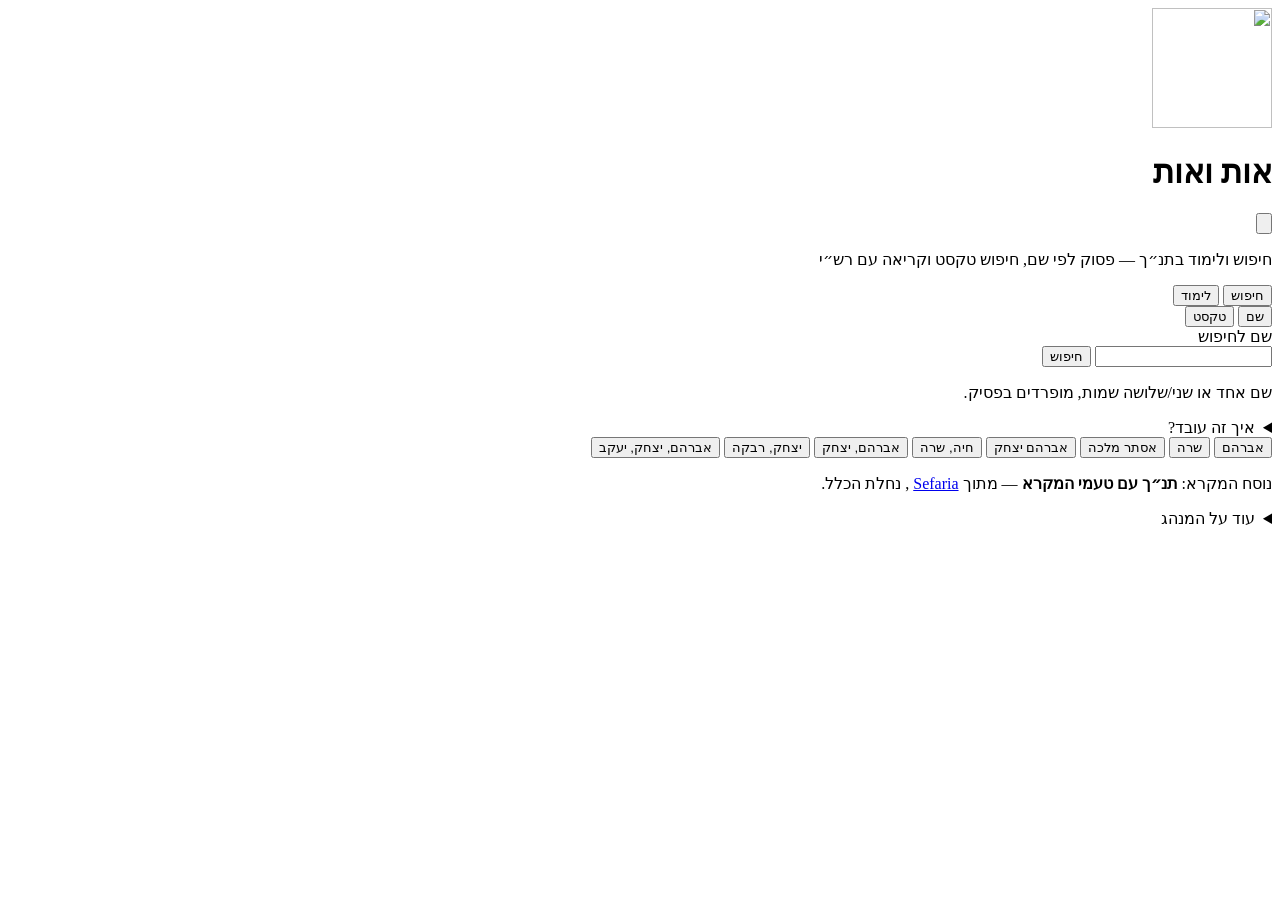
==== static/index.html @ 8f657401 "feat(reader): add Onkelos, Ibn Ezra and Metzudat David beside a chapter Each is a zip read a book at" ====
<!DOCTYPE html>
<html lang="he" dir="rtl">
<head>
  <meta charset="utf-8">
  <meta name="viewport" content="width=device-width, initial-scale=1, viewport-fit=cover">
  <meta name="theme-color" content="#1f6f5c" media="(prefers-color-scheme: light)">
  <meta name="theme-color" content="#0f1a17" media="(prefers-color-scheme: dark)">
  <meta name="description" id="meta-description" content="חיפוש ולימוד בתנ״ך: פסוק לפי האות הראשונה והאחרונה של השם, חיפוש טקסט, וקריאת הפרק עם רש״י.">
  <title id="doc-title">אות ואות — חיפוש ולימוד בתנ״ך</title>

  <link rel="preconnect" href="https://fonts.googleapis.com">
  <link rel="preconnect" href="https://fonts.gstatic.com" crossorigin>
  <link href="https://fonts.googleapis.com/css2?family=Heebo:wght@400;500;700&family=Frank+Ruhl+Libre:wght@500;700&display=swap" rel="stylesheet">
  <link rel="stylesheet" href="/styles.css">
  <link rel="icon" type="image/png" href="/icons/icon-192.png">

  <link rel="manifest" href="/manifest.json">
  <link rel="apple-touch-icon" href="/icons/apple-touch-icon.png">
  <meta name="apple-mobile-web-app-capable" content="yes">
  <meta name="apple-mobile-web-app-status-bar-style" content="black-translucent">
  <meta name="apple-mobile-web-app-title" content="אות ואות">
</head>
<body>
  <header class="header">
    <div class="wrap header-wrap">
      <div class="header-top">
        <img class="app-icon" alt="" aria-hidden="true" src="/icons/app-icon.png" width="120" height="120">
        <h1 class="title" data-i18n="header.title">אות ואות</h1>
        <button type="button" class="settings-btn" id="settings-btn" data-i18n-aria-label="settings.button" aria-label="הגדרות">
          <svg viewBox="0 0 24 24" aria-hidden="true" focusable="false">
            <circle cx="12" cy="12" r="3"/>
            <path d="M19.4 15a1.65 1.65 0 0 0 .33 1.82l.06.06a2 2 0 1 1-2.83 2.83l-.06-.06a1.65 1.65 0 0 0-1.82-.33 1.65 1.65 0 0 0-1 1.51V21a2 2 0 0 1-4 0v-.09A1.65 1.65 0 0 0 9 19.4a1.65 1.65 0 0 0-1.82.33l-.06.06a2 2 0 1 1-2.83-2.83l.06-.06A1.65 1.65 0 0 0 4.6 15a1.65 1.65 0 0 0-1.51-1H3a2 2 0 0 1 0-4h.09A1.65 1.65 0 0 0 4.6 9a1.65 1.65 0 0 0-.33-1.82l-.06-.06a2 2 0 1 1 2.83-2.83l.06.06A1.65 1.65 0 0 0 9 4.6a1.65 1.65 0 0 0 1-1.51V3a2 2 0 0 1 4 0v.09a1.65 1.65 0 0 0 1 1.51 1.65 1.65 0 0 0 1.82-.33l.06-.06a2 2 0 1 1 2.83 2.83l-.06.06A1.65 1.65 0 0 0 19.4 9a1.65 1.65 0 0 0 1.51 1H21a2 2 0 0 1 0 4h-.09a1.65 1.65 0 0 0-1.51 1z"/>
          </svg>
        </button>
      </div>
      <p class="subtitle" data-i18n="header.subtitle">חיפוש ולימוד בתנ״ך — פסוק לפי שם, חיפוש טקסט וקריאה עם רש״י</p>
      <div class="view-tabs" id="view-tabs" role="group" data-i18n-aria-label="view.ariaLabel" aria-label="תצוגה">
        <button type="button" class="view-tab active" data-view="search" aria-pressed="true" data-i18n="view.search">חיפוש</button>
        <button type="button" class="view-tab" data-view="read" aria-pressed="false" data-i18n="view.read">לימוד</button>
      </div>
    </div>
  </header>

  <main class="wrap" id="main">
    <form class="search" id="search-form" autocomplete="off">
      <div class="mode-switch" id="mode-switch" role="group" data-i18n-aria-label="search.modeAriaLabel" aria-label="סוג החיפוש">
        <button type="button" class="mode-btn active" data-mode="name" aria-pressed="true" data-i18n="search.mode.name">שם</button>
        <button type="button" class="mode-btn" data-mode="text" aria-pressed="false" data-i18n="search.mode.text">טקסט</button>
      </div>
      <label class="label" for="names" data-i18n="search.label" data-i18n-text="search.label.text">שם לחיפוש</label>
      <div class="field">
        <input
          class="input" id="names" name="names" type="text" dir="rtl"
          enterkeyhint="search" autocapitalize="off" autocorrect="off" spellcheck="false"
          aria-describedby="hint">
        <button class="submit" type="submit" id="submit">
          <span class="submit-text" data-i18n="search.button">חיפוש</span>
        </button>
        <button class="clear" type="button" id="clear" data-i18n-aria-label="search.clearAriaLabel" aria-label="ניקוי החיפוש" hidden>
          <span aria-hidden="true">&#10005;</span>
        </button>
      </div>
      <p class="hint" id="hint" data-i18n="search.hint" data-i18n-text="search.hint.text">שם אחד או שני/שלושה שמות, מופרדים בפסיק.</p>
      <div class="niqqud" id="niqqud" hidden>
        <button type="button" class="niqqud-toggle" id="niqqud-toggle" aria-expanded="false" aria-controls="niqqud-pad" data-i18n="search.niqqud.toggle">מקלדת ניקוד</button>
        <div class="niqqud-pad" id="niqqud-pad" role="group" dir="rtl" data-i18n-aria-label="search.niqqud.toggle" aria-label="מקלדת ניקוד" hidden></div>
      </div>
      <label class="any-order" id="any-order-label" hidden>
        <input type="checkbox" id="any-order">
        <span data-i18n="search.anyOrder">כל המילים בפסוק, בכל סדר, גם אם לא צמודות</span>
      </label>
      <details class="how-it-works">
        <summary data-i18n="search.howTitle">איך זה עובד?</summary>
        <p data-i18n="search.how.name" data-i18n-text="search.how.text">מקלידים שם, למשל אברהם, ומקבלים פסוקים שהשם מופיע בהם, וגם פסוקים שמתחילים באות הראשונה של השם (א) ומסתיימים באות האחרונה שלו (ם).</p>
        <p data-i18n="search.rule.noComma" data-i18n-text="search.rule.text.ordered">בלי פסיק, כל מה שכתבת נחשב שם אחד. למשל "אסתר מלכה" מחפש פסוקים שמתחילים באות הראשונה של "אסתר" (א) ומסתיימים באות האחרונה של "מלכה" (ה).</p>
        <p data-i18n="search.rule.withComma" data-i18n-text="search.rule.text.niqqud">עם פסיק, כל שם נחשב לחוד, ומחפשים פסוקים שבאים בזה אחר זה. למשל "אברהם, יצחק" מחפש פסוק שיש בו אברהם ומיד אחריו פסוק שיש בו יצחק. מוצגים גם הסדר ההפוך וגם מקרים שיש פסוק אחד ביניהם. אפשר עד שלושה שמות.</p>
      </details>
      <div class="chips" id="examples" role="group" data-i18n-aria-label="search.examplesAriaLabel" aria-label="דוגמאות">
        <button class="chip" type="button" dir="rtl" data-q="אברהם">אברהם</button>
        <button class="chip" type="button" dir="rtl" data-q="שרה">שרה</button>
        <button class="chip" type="button" dir="rtl" data-q="אסתר מלכה">אסתר מלכה</button>
        <button class="chip" type="button" dir="rtl" data-q="אברהם יצחק">אברהם יצחק</button>
        <button class="chip" type="button" dir="rtl" data-q="חיה, שרה">חיה, שרה</button>
        <button class="chip" type="button" dir="rtl" data-q="אברהם, יצחק">אברהם, יצחק</button>
        <button class="chip" type="button" dir="rtl" data-q="יצחק, רבקה">יצחק, רבקה</button>
        <button class="chip" type="button" dir="rtl" data-q="אברהם, יצחק, יעקב">אברהם, יצחק, יעקב</button>
      </div>
      <div class="chips" id="examples-text" role="group" data-i18n-aria-label="search.examplesAriaLabel" aria-label="דוגמאות" hidden>
        <button class="chip" type="button" dir="rtl" data-q="בראשית ברא">בראשית ברא</button>
        <button class="chip" type="button" dir="rtl" data-q="שמע ישראל">שמע ישראל</button>
        <button class="chip" type="button" dir="rtl" data-q="ואהבת לרעך כמוך">ואהבת לרעך כמוך</button>
        <button class="chip" type="button" dir="rtl" data-q="על פני">על פני</button>
        <button class="chip" type="button" dir="rtl" data-q="יְהִי אוֹר">יְהִי אוֹר</button>
      </div>
    </form>

    <div class="waking" id="waking" role="status" aria-live="polite" hidden>
      <span class="waking-dot" aria-hidden="true"></span>
      <span data-i18n="waking.message">מעיר את השרת… בפעם הראשונה אחרי זמן מנוחה זה עלול לקחת כדקה.</span>
    </div>

    <section id="results" class="results" aria-live="polite" aria-busy="false"></section>

    <section class="reader" id="reader" hidden>
      <div class="reader-controls">
        <div class="reader-row">
          <select class="select reader-book" id="reader-book" data-i18n-aria-label="reader.book" aria-label="ספר"></select>
          <select class="select reader-chapter" id="reader-chapter" data-i18n-aria-label="reader.chapter" aria-label="פרק"></select>
        </div>
      </div>
      <div class="reader-nav">
        <button type="button" class="copy reader-prev" data-i18n="reader.previous">הפרק הקודם</button>
        <details class="reader-commentaries" id="reader-commentaries">
          <summary data-i18n="reader.commentaries">פירושים</summary>
          <div class="reader-commentaries-panel" id="reader-commentaries-panel"></div>
        </details>
        <button type="button" class="copy reader-next" data-i18n="reader.next">הפרק הבא</button>
      </div>
      <article class="reader-page" id="reader-page" aria-live="polite" aria-busy="false"></article>
      <div class="reader-nav">
        <button type="button" class="copy reader-prev" data-i18n="reader.previous">הפרק הקודם</button>
        <button type="button" class="copy reader-next" data-i18n="reader.next">הפרק הבא</button>
      </div>
    </section>
  </main>

  <footer class="footer wrap">
    <p id="footer-attribution">
      נוסח המקרא: <strong>תנ״ך עם טעמי המקרא</strong> — מתוך
      <a href="https://github.com/Sefaria/Sefaria-Export" rel="noopener noreferrer" target="_blank">Sefaria</a>
     , נחלת הכלל.
    </p>
    <details class="how-it-works footer-about">
      <summary data-i18n="footer.aboutTitle">עוד על המנהג</summary>
      <div dir="rtl" lang="he">
        <p>מציבים בסוף התפילה פסוק מהתנ"ך שמתחיל באות הראשונה של שמו של המתפלל ומסתיים באות האחרונה של שמו. לחלופין, יש הנוהגים לומר פסוק שבו השם שלהם מוזכר במפורש.</p>
        <p><strong>מיקום האמירה:</strong> נהוג לומר את הפסוק בסוף תפילת עמידה, בקטע של "אלוקי נצור לשוני מרע", מיד לפני אמירת פסוק "יהיו לרצון אמרי פי..." השני (הפסוק שנאמר רגע לפני שפוסעים שלושה צעדים לאחור).</p>
        <p><strong>מקור המנהג:</strong> המקור הקדום ביותר מופיע כתוספת מאוחרת בפירוש רש"י לספר מיכה (על הפסוק "ותוּשִׁיָּה יִרְאֶה שְׁמֶךָ"). המנהג התפרסם והתפשט מאוד בזכות השל"ה הקדוש (רבי ישעיה הלוי הורוביץ), שהביא אותו בספרו.</p>
        <p><strong>טעם המנהג:</strong> על פי תורת הסוד, כאשר אדם נפטר ומגיע לבית דין של מעלה, מלאכי הדין שואלים אותו מה שמו. מרוב הבהלה והפחד של יום הדין, הרשעים שוכחים את שמם. האמירה היומיומית של הפסוק הקשור לשם האדם בתפילה, מהווה סגולה לכך שהאדם לא ישכח את שמו ליום הדין.</p>
        <p><strong>שני שמות או יותר:</strong> מי שיש לו שני שמות, נהגו רבים לומר פסוק נפרד לכל אחד מהשמות. מנהג נוסף (כפי שהורה הרב חיים קנייבסקי) הוא לומר בנוסף פסוק המתחיל באות הראשונה של השם הראשון ומסתיים באות האחרונה של השם השני.</p>
      </div>
    </details>
  </footer>

  <div class="toast" id="toast" role="status" aria-live="polite"></div>

  <!--
    Native <dialog> rather than a hand-rolled overlay: focus trapping,
    Escape-to-close, and the ::backdrop all come for free. method="dialog"
    on the form means the close (✕) button needs no JS handler at all.
    Holds the language switcher, moved here out of the header banner so the
    header stays a plain icon + title (matching KanDOne's app-shell header).
  -->
  <dialog id="settings-dialog" class="settings-dialog">
    <form method="dialog" class="settings-form">
      <div class="settings-head">
        <h2 data-i18n="settings.heading">הגדרות</h2>
        <button type="submit" class="dialog-close" data-i18n-aria-label="settings.close" aria-label="סגירה">✕</button>
      </div>

      <section class="settings-section">
        <h3 class="settings-section-title" data-i18n="settings.languageHeading">שפה</h3>
        <div class="lang-switch" id="lang-switch" role="group" aria-label="Language / שפה / Langue">
          <button type="button" class="lang-btn" data-lang="he" lang="he">עברית</button>
          <button type="button" class="lang-btn" data-lang="en" lang="en">English</button>
          <button type="button" class="lang-btn" data-lang="fr" lang="fr">Français</button>
        </div>
      </section>

      <section class="settings-section" id="install-section" hidden>
        <h3 class="settings-section-title" data-i18n="settings.installHeading">התקנה</h3>
        <button type="button" class="install-btn" id="install-btn" data-i18n="install.button">התקנה</button>
        <p class="install-hint" id="install-hint" hidden></p>
      </section>

      <section class="settings-section">
        <p class="settings-credit" data-i18n="settings.credit">נבנה על ידי joka-7</p>
        <div class="footer-links settings-links">
          <a href="https://github.com/joka-7" rel="noopener noreferrer" target="_blank" aria-label="GitHub" title="GitHub">
            <svg viewBox="0 0 16 16" width="14" height="14" fill="currentColor" aria-hidden="true">
              <path d="M8 0C3.58 0 0 3.58 0 8c0 3.54 2.29 6.53 5.47 7.59.4.07.55-.17.55-.38 0-.19-.01-.82-.01-1.49-2.01.37-2.53-.49-2.69-.94-.09-.23-.48-.94-.82-1.13-.28-.15-.68-.52-.01-.53.63-.01 1.08.58 1.23.82.72 1.21 1.87.87 2.33.66.07-.52.28-.87.51-1.07-1.78-.2-3.64-.89-3.64-3.95 0-.87.31-1.59.82-2.15-.08-.2-.36-1.02.08-2.12 0 0 .67-.21 2.2.82.64-.18 1.32-.27 2-.27.68 0 1.36.09 2 .27 1.53-1.04 2.2-.82 2.2-.82.44 1.1.16 1.92.08 2.12.51.56.82 1.27.82 2.15 0 3.07-1.87 3.75-3.65 3.95.29.25.54.73.54 1.48 0 1.07-.01 1.93-.01 2.2 0 .21.15.46.55.38A8.013 8.013 0 0 0 16 8c0-4.42-3.58-8-8-8z"/>
            </svg>
            <span class="footer-link-label" data-i18n="footer.link.github">GitHub</span>
          </a>
          <a href="https://jk-dev-7.vercel.app" rel="noopener noreferrer" target="_blank" aria-label="jk.dev portfolio" title="jk.dev portfolio">
            <svg viewBox="0 0 24 24" width="14" height="14" fill="none" stroke="currentColor" stroke-width="2" stroke-linecap="round" stroke-linejoin="round" aria-hidden="true">
              <circle cx="12" cy="12" r="10"/>
              <line x1="2" y1="12" x2="22" y2="12"/>
              <path d="M12 2a15.3 15.3 0 0 1 4 10 15.3 15.3 0 0 1-4 10 15.3 15.3 0 0 1-4-10 15.3 15.3 0 0 1 4-10z"/>
            </svg>
            <span class="footer-link-label" data-i18n="footer.link.site">אתר</span>
          </a>
          <a href="https://github.com/joka-7/ot-va-ot" rel="noopener noreferrer" target="_blank" aria-label="View repository" title="View repository">
            <svg viewBox="0 0 16 16" width="14" height="14" fill="currentColor" aria-hidden="true">
              <path d="M4.72 3.22a.75.75 0 0 1 1.06 1.06L2.06 8l3.72 3.72a.75.75 0 1 1-1.06 1.06L.47 8.53a.75.75 0 0 1 0-1.06l4.25-4.25Zm6.56 0a.75.75 0 1 0-1.06 1.06L13.94 8l-3.72 3.72a.75.75 0 1 0 1.06 1.06l4.25-4.25a.75.75 0 0 0 0-1.06l-4.25-4.25Z"/>
            </svg>
            <span class="footer-link-label" data-i18n="footer.link.repo">קוד</span>
          </a>
          <a href="/privacy.html" aria-label="Privacy" title="Privacy">
            <svg viewBox="0 0 24 24" width="14" height="14" fill="none" stroke="currentColor" stroke-width="2" stroke-linecap="round" stroke-linejoin="round" aria-hidden="true">
              <path d="M12 22s8-4 8-10V5l-8-3-8 3v7c0 6 8 10 8 10z"/>
            </svg>
            <span class="footer-link-label" data-i18n="footer.link.privacy">פרטיות</span>
          </a>
          <a href="mailto:joka.dev.7@gmail.com" rel="noopener noreferrer" aria-label="Send feedback by email" title="Send feedback by email">
            <svg viewBox="0 0 16 16" width="14" height="14" fill="none" stroke="currentColor" stroke-width="1.3" aria-hidden="true">
              <rect x="1" y="3" width="14" height="10" rx="1.5"/>
              <path d="M1.5 4l6.5 5 6.5-5"/>
            </svg>
            <span class="footer-link-label" data-i18n="footer.link.email">אימייל</span>
          </a>
          <a href="https://github.com/joka-7/ot-va-ot/issues/new" rel="noopener noreferrer" target="_blank" aria-label="Report an issue" title="Report an issue">
            <svg viewBox="0 0 16 16" width="14" height="14" fill="currentColor" aria-hidden="true">
              <path d="M2 2h12a1 1 0 0 1 1 1v7a1 1 0 0 1-1 1H6l-3 3v-3H2a1 1 0 0 1-1-1V3a1 1 0 0 1 1-1z"/>
            </svg>
            <span class="footer-link-label" data-i18n="footer.link.feedback">משוב</span>
          </a>
        </div>
      </section>
    </form>
  </dialog>

  <script src="/config.js"></script>
  <script src="/i18n.js"></script>
  <script src="/app.js"></script>
</body>
</html>
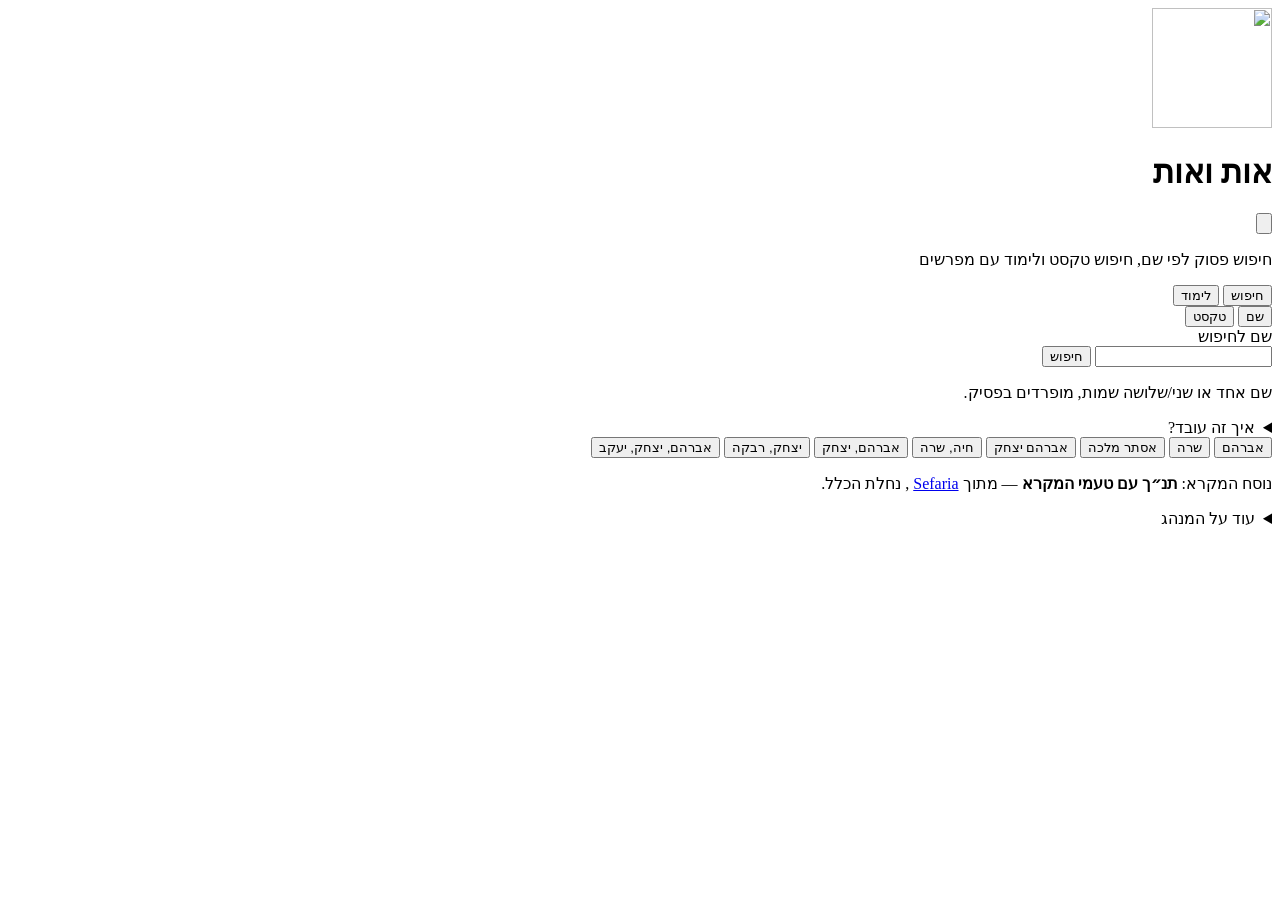
==== commit e96e0b22: "feat(reader): add eight more commentaries and say "study with commentaries" Targum Jonathan, Rashbam" ====
--- a/static/index.html
+++ b/static/index.html
@@ -5,7 +5,7 @@
   <meta name="viewport" content="width=device-width, initial-scale=1, viewport-fit=cover">
   <meta name="theme-color" content="#1f6f5c" media="(prefers-color-scheme: light)">
   <meta name="theme-color" content="#0f1a17" media="(prefers-color-scheme: dark)">
-  <meta name="description" id="meta-description" content="חיפוש ולימוד בתנ״ך: פסוק לפי האות הראשונה והאחרונה של השם, חיפוש טקסט, וקריאת הפרק עם רש״י.">
+  <meta name="description" id="meta-description" content="חיפוש ולימוד בתנ״ך: פסוק לפי האות הראשונה והאחרונה של השם, חיפוש טקסט, ולימוד הפרק עם מפרשים.">
   <title id="doc-title">אות ואות — חיפוש ולימוד בתנ״ך</title>
 
   <link rel="preconnect" href="https://fonts.googleapis.com">
@@ -33,7 +33,7 @@
           </svg>
         </button>
       </div>
-      <p class="subtitle" data-i18n="header.subtitle">חיפוש ולימוד בתנ״ך — פסוק לפי שם, חיפוש טקסט וקריאה עם רש״י</p>
+      <p class="subtitle" data-i18n="header.subtitle">חיפוש פסוק לפי שם, חיפוש טקסט ולימוד עם מפרשים</p>
       <div class="view-tabs" id="view-tabs" role="group" data-i18n-aria-label="view.ariaLabel" aria-label="תצוגה">
         <button type="button" class="view-tab active" data-view="search" aria-pressed="true" data-i18n="view.search">חיפוש</button>
         <button type="button" class="view-tab" data-view="read" aria-pressed="false" data-i18n="view.read">לימוד</button>
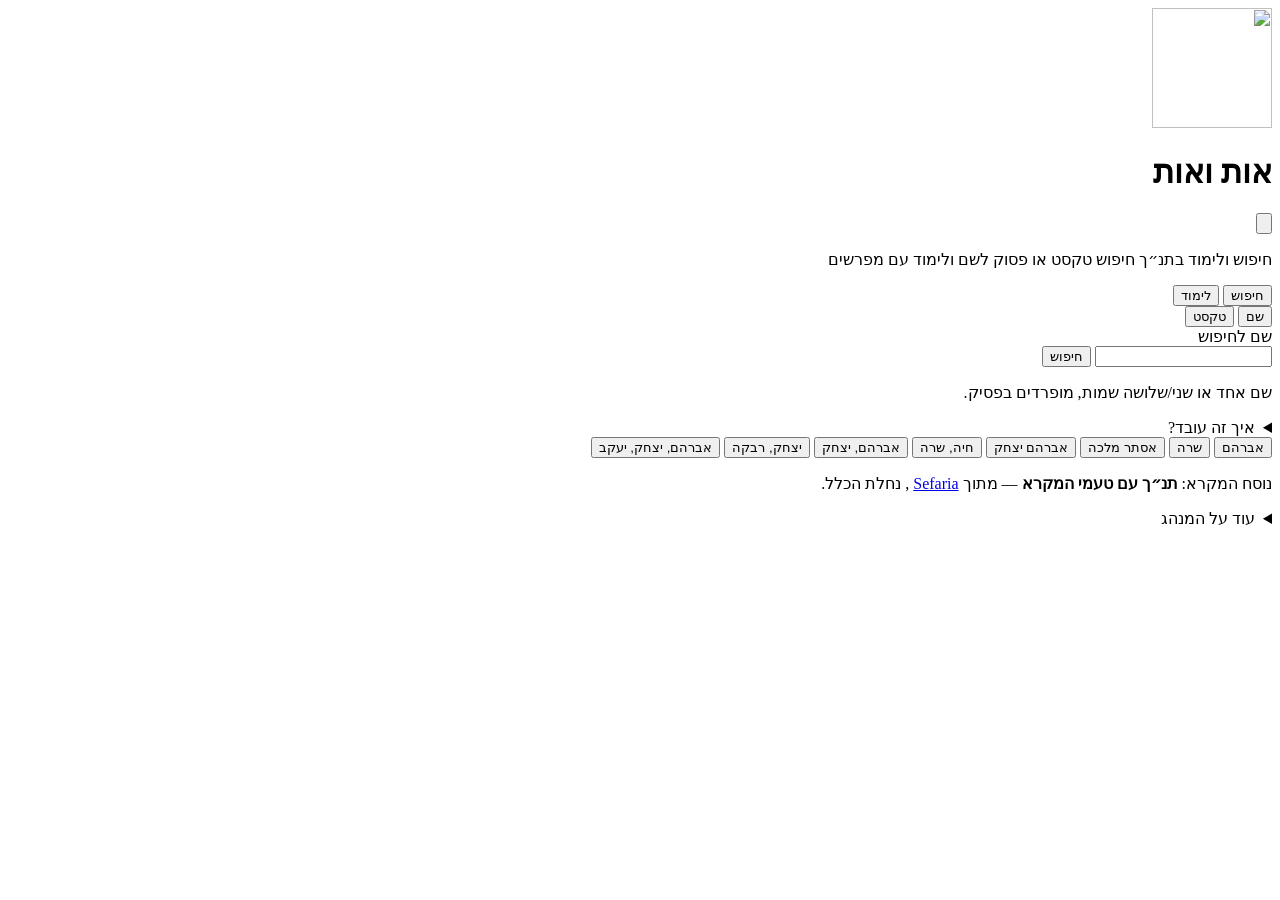
==== commit 6e46c3a9: "fix(ui): keep the app's name line above a shorter description The last change replaced the whole lin" ====
--- a/static/index.html
+++ b/static/index.html
@@ -33,7 +33,8 @@
           </svg>
         </button>
       </div>
-      <p class="subtitle" data-i18n="header.subtitle">חיפוש פסוק לפי שם, חיפוש טקסט ולימוד עם מפרשים</p>
+      <p class="subtitle" data-i18n="header.subtitle">חיפוש ולימוד בתנ״ך
+חיפוש טקסט או פסוק לשם ולימוד עם מפרשים</p>
       <div class="view-tabs" id="view-tabs" role="group" data-i18n-aria-label="view.ariaLabel" aria-label="תצוגה">
         <button type="button" class="view-tab active" data-view="search" aria-pressed="true" data-i18n="view.search">חיפוש</button>
         <button type="button" class="view-tab" data-view="read" aria-pressed="false" data-i18n="view.read">לימוד</button>
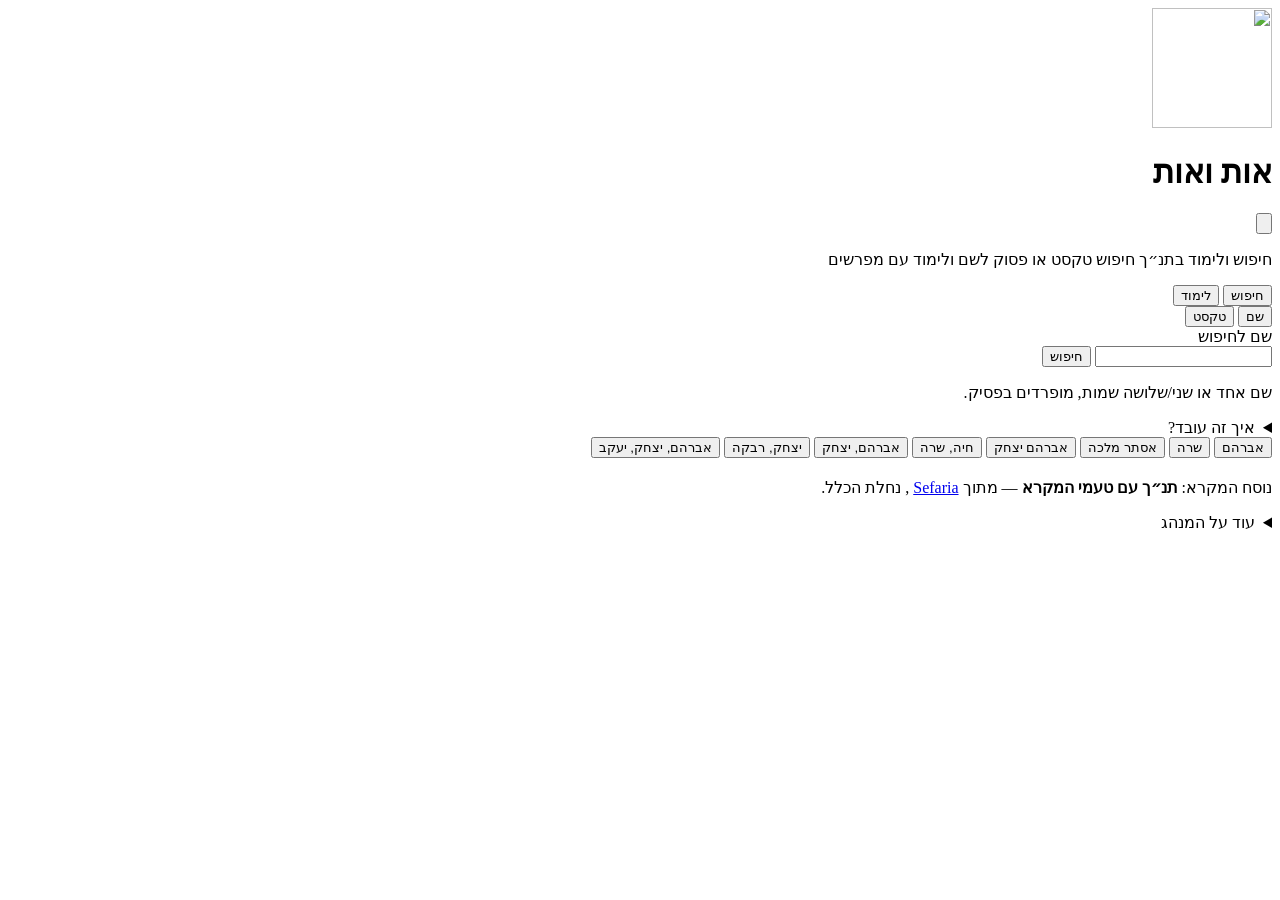
==== commit aee595e6: "feat(reader): put save, download and saved list in the card header as icons The three tools were a r" ====
--- a/static/index.html
+++ b/static/index.html
@@ -100,6 +100,18 @@
       <span data-i18n="waking.message">מעיר את השרת… בפעם הראשונה אחרי זמן מנוחה זה עלול לקחת כדקה.</span>
     </div>
 
+    <div class="search-head" id="search-head">
+      <h2 class="search-title" id="search-title" dir="auto"></h2>
+      <div class="reader-icons" id="search-tools" hidden>
+        <button type="button" class="ibtn" id="search-save" aria-pressed="false" data-i18n-aria-label="reader.save"><svg viewBox="0 0 24 24" aria-hidden="true" focusable="false"><path d="M6 3h12v18l-6-4.5L6 21z"/></svg></button>
+        <button type="button" class="ibtn" id="search-download" data-i18n-aria-label="reader.download"><svg viewBox="0 0 24 24" aria-hidden="true" focusable="false"><path d="M12 3v12m0 0l-4.5-4.5M12 15l4.5-4.5M4 20h16"/></svg></button>
+        <details class="reader-saved" id="search-saved">
+          <summary class="ibtn" data-i18n-aria-label="reader.savedList"><svg viewBox="0 0 24 24" aria-hidden="true" focusable="false"><path d="M5 6h14M5 12h14M5 18h9"/></svg><span class="badge" hidden></span></summary>
+          <div class="reader-commentaries-panel reader-saved-panel" id="search-saved-panel"></div>
+        </details>
+      </div>
+    </div>
+
     <section id="results" class="results" aria-live="polite" aria-busy="false"></section>
 
     <section class="reader" id="reader" hidden>
@@ -117,7 +129,20 @@
         </details>
         <button type="button" class="copy reader-next" data-i18n="reader.next">הפרק הבא</button>
       </div>
-      <article class="reader-page" id="reader-page" aria-live="polite" aria-busy="false"></article>
+      <div class="reader-card">
+        <header class="reader-head">
+          <h2 class="reader-citation" id="reader-citation" lang="he" dir="rtl" aria-live="polite"></h2>
+          <div class="reader-icons" id="reader-tools" hidden>
+            <button type="button" class="ibtn" id="reader-save" aria-pressed="false" data-i18n-aria-label="reader.save"><svg viewBox="0 0 24 24" aria-hidden="true" focusable="false"><path d="M6 3h12v18l-6-4.5L6 21z"/></svg></button>
+            <button type="button" class="ibtn" id="reader-download" data-i18n-aria-label="reader.download"><svg viewBox="0 0 24 24" aria-hidden="true" focusable="false"><path d="M12 3v12m0 0l-4.5-4.5M12 15l4.5-4.5M4 20h16"/></svg></button>
+            <details class="reader-saved" id="reader-saved">
+              <summary class="ibtn" data-i18n-aria-label="reader.savedList"><svg viewBox="0 0 24 24" aria-hidden="true" focusable="false"><path d="M5 6h14M5 12h14M5 18h9"/></svg><span class="badge" hidden></span></summary>
+              <div class="reader-commentaries-panel reader-saved-panel" id="reader-saved-panel"></div>
+            </details>
+          </div>
+        </header>
+        <article class="reader-page" id="reader-page" aria-live="polite" aria-busy="false"></article>
+      </div>
       <div class="reader-nav">
         <button type="button" class="copy reader-prev" data-i18n="reader.previous">הפרק הקודם</button>
         <button type="button" class="copy reader-next" data-i18n="reader.next">הפרק הבא</button>
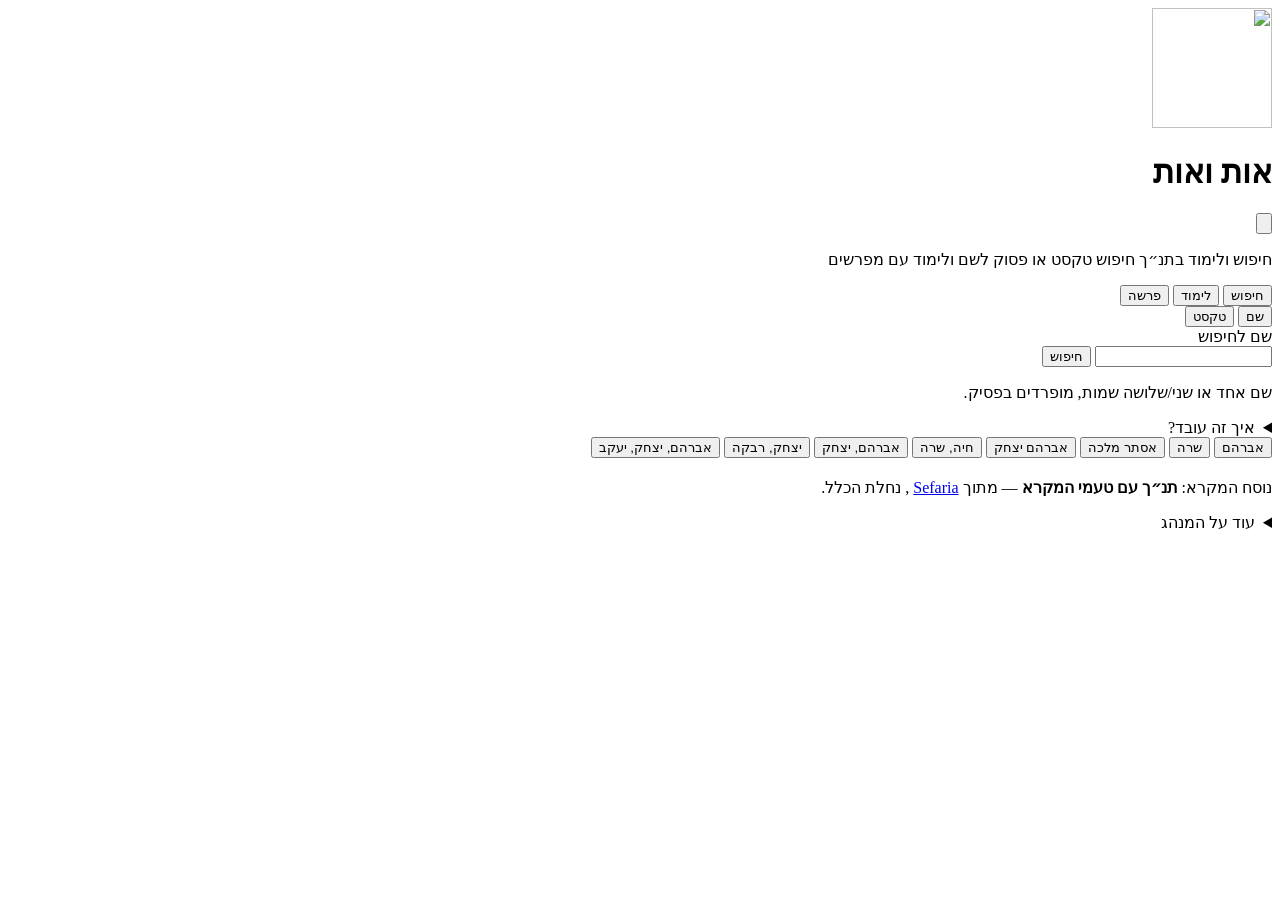
==== commit b1c44e79: "feat(parasha): add a weekly parasha tracker, Saturday to Friday The week's portion is cut into seven" ====
--- a/static/index.html
+++ b/static/index.html
@@ -38,6 +38,7 @@
       <div class="view-tabs" id="view-tabs" role="group" data-i18n-aria-label="view.ariaLabel" aria-label="תצוגה">
         <button type="button" class="view-tab active" data-view="search" aria-pressed="true" data-i18n="view.search">חיפוש</button>
         <button type="button" class="view-tab" data-view="read" aria-pressed="false" data-i18n="view.read">לימוד</button>
+        <button type="button" class="view-tab" data-view="week" aria-pressed="false" data-i18n="view.week">פרשה</button>
       </div>
     </div>
   </header>
@@ -114,6 +115,17 @@
 
     <section id="results" class="results" aria-live="polite" aria-busy="false"></section>
 
+    <section class="week" id="week" hidden>
+      <div class="week-head">
+        <button type="button" class="copy" id="week-prev" data-i18n="week.prev">השבוע הקודם</button>
+        <button type="button" class="copy" id="week-today" data-i18n="week.today">השבוע</button>
+        <button type="button" class="copy" id="week-next" data-i18n="week.next">השבוע הבא</button>
+      </div>
+      <h2 class="week-title" id="week-title" lang="he" dir="auto" aria-live="polite"></h2>
+      <p class="week-progress" id="week-progress"></p>
+      <ol class="week-days" id="week-days"></ol>
+    </section>
+
     <section class="reader" id="reader" hidden>
       <div class="reader-controls">
         <div class="reader-row">
@@ -133,6 +145,7 @@
         <header class="reader-head">
           <h2 class="reader-citation" id="reader-citation" lang="he" dir="rtl" aria-live="polite"></h2>
           <div class="reader-icons" id="reader-tools" hidden>
+            <button type="button" class="ibtn" id="reader-done" aria-pressed="false" data-i18n-aria-label="reader.done"><svg viewBox="0 0 24 24" aria-hidden="true" focusable="false"><path d="M5 12.5l4.5 4.5L19 7.5"/></svg></button>
             <button type="button" class="ibtn" id="reader-save" aria-pressed="false" data-i18n-aria-label="reader.save"><svg viewBox="0 0 24 24" aria-hidden="true" focusable="false"><path d="M6 3h12v18l-6-4.5L6 21z"/></svg></button>
             <button type="button" class="ibtn" id="reader-download" data-i18n-aria-label="reader.download"><svg viewBox="0 0 24 24" aria-hidden="true" focusable="false"><path d="M12 3v12m0 0l-4.5-4.5M12 15l4.5-4.5M4 20h16"/></svg></button>
             <details class="reader-saved" id="reader-saved">
